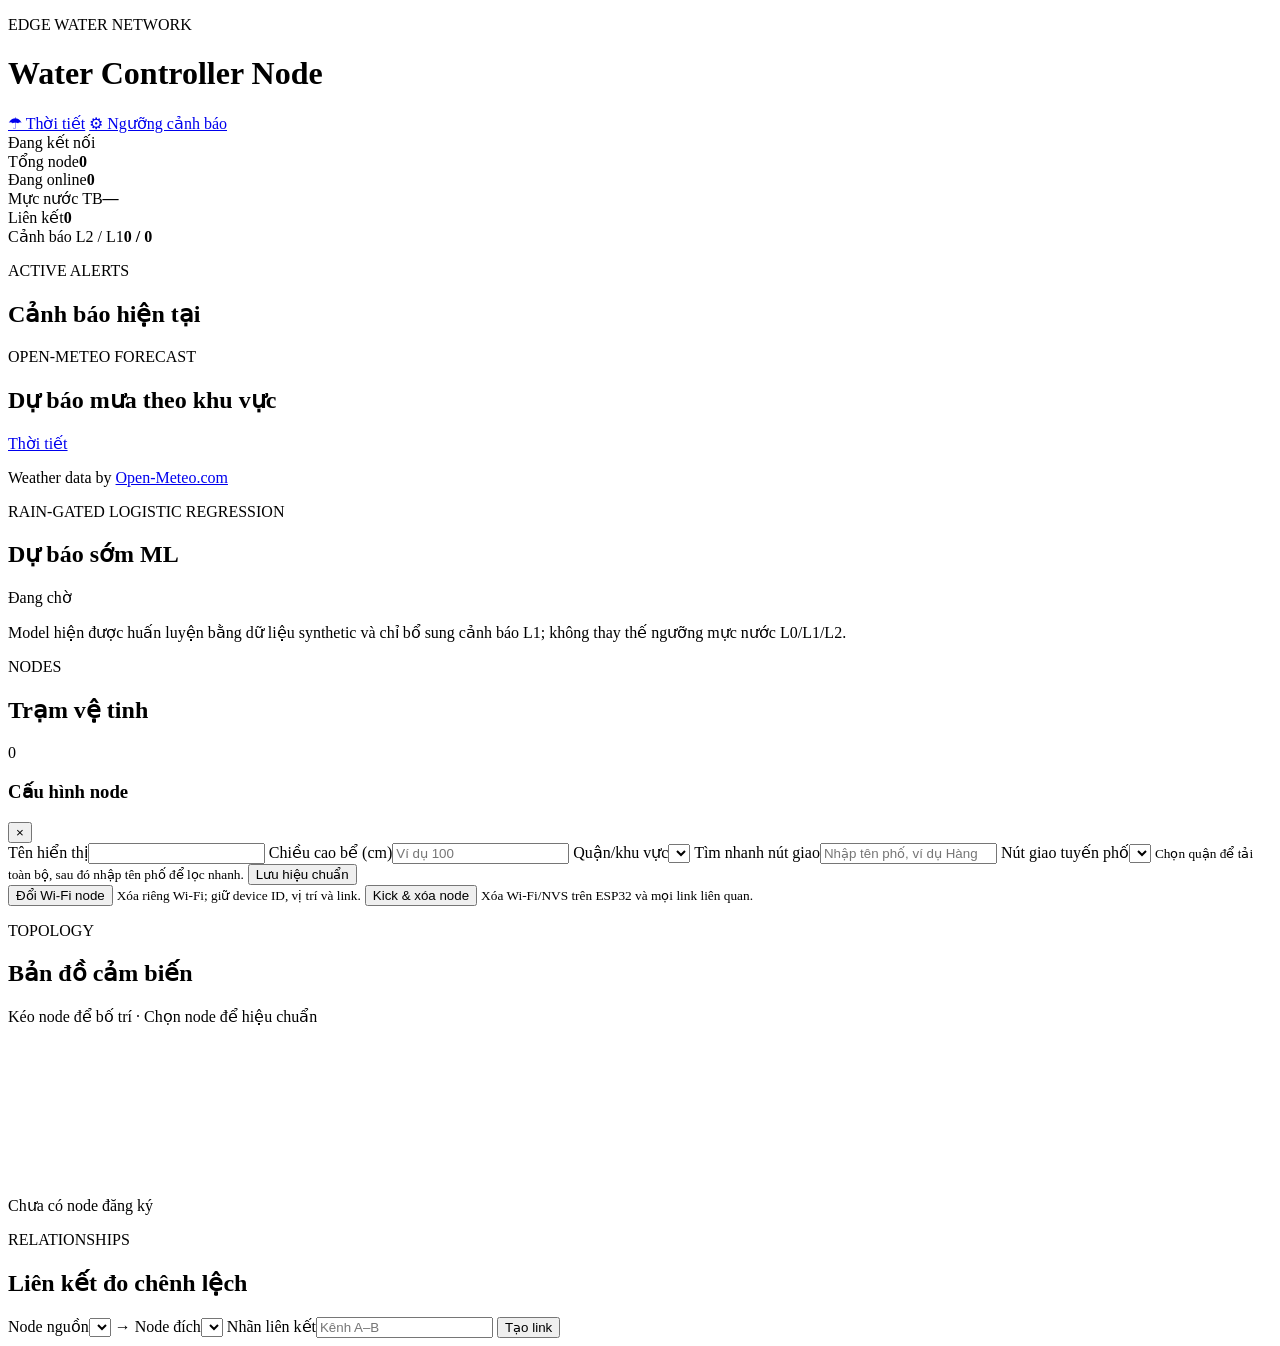
==== controller/static/index.html @ 1702c821 "update" ====
<!doctype html>
<html lang="vi">
<head>
  <meta charset="utf-8">
  <meta name="viewport" content="width=device-width,initial-scale=1">
  <title>Water Controller Node</title>
  <link rel="stylesheet" href="/static/styles.css">
</head>
<body>
  <header class="topbar">
    <div><p class="eyebrow">EDGE WATER NETWORK</p><h1>Water Controller Node</h1></div>
    <div class="top-actions">
      <a class="nav-link" href="/weather">☂ Thời tiết</a>
      <a class="nav-link" href="/settings">⚙ Ngưỡng cảnh báo</a>
      <div id="connection" class="connection waiting"><span></span>Đang kết nối</div>
    </div>
  </header>

  <main class="shell">
    <section class="metrics" aria-label="Tổng quan">
      <article><span>Tổng node</span><strong id="total-nodes">0</strong></article>
      <article><span>Đang online</span><strong id="online-nodes">0</strong></article>
      <article><span>Mực nước TB</span><strong id="average-level">—</strong></article>
      <article><span>Liên kết</span><strong id="total-links">0</strong></article>
      <article><span>Cảnh báo L2 / L1</span><strong id="alert-count">0 / 0</strong></article>
    </section>

    <section id="alerts-panel" class="alerts-panel hidden">
      <div class="panel-title"><div><p class="eyebrow">ACTIVE ALERTS</p><h2>Cảnh báo hiện tại</h2></div></div>
      <div id="alerts-list" class="alerts-list"></div>
    </section>

    <section id="weather-panel" class="weather-panel hidden">
      <div class="panel-title">
        <div><p class="eyebrow">OPEN-METEO FORECAST</p><h2>Dự báo mưa theo khu vực</h2></div>
        <a class="nav-link" href="/weather">Thời tiết</a>
      </div>
      <p id="weather-status" class="weather-note"></p>
      <div id="weather-cards" class="weather-strip"></div>
      <p class="weather-attribution">Weather data by <a href="https://open-meteo.com/" target="_blank" rel="noreferrer">Open‑Meteo.com</a></p>
    </section>

    <section id="ml-panel" class="ml-panel">
      <div class="panel-title">
        <div><p class="eyebrow">RAIN-GATED LOGISTIC REGRESSION</p><h2>Dự báo sớm ML</h2></div>
        <span id="ml-badge" class="alert-pill unknown">Đang chờ</span>
      </div>
      <p id="ml-status" class="weather-note"></p>
      <div id="ml-predictions" class="ml-predictions"></div>
      <p class="ml-warning">Model hiện được huấn luyện bằng dữ liệu synthetic và chỉ bổ sung cảnh báo L1; không thay thế ngưỡng mực nước L0/L1/L2.</p>
    </section>

    <section class="workspace">
      <aside class="sidebar">
        <div class="panel-title">
          <div><p class="eyebrow">NODES</p><h2>Trạm vệ tinh</h2></div>
          <span id="node-count" class="count">0</span>
        </div>
        <div id="node-list" class="node-list"></div>

        <form id="device-form" class="editor hidden">
          <div class="panel-title"><h3>Cấu hình node</h3><button type="button" id="close-editor">×</button></div>
          <input type="hidden" id="edit-device-id">
          <label>Tên hiển thị<input id="edit-label" required maxlength="80"></label>
          <label>Chiều cao bể (cm)<input id="edit-height" type="number" min="0.1" step="0.1" placeholder="Ví dụ 100"></label>
          <label>Quận/khu vực<select id="edit-district"></select></label>
          <label>Tìm nhanh nút giao<input id="edit-intersection-filter" type="search" maxlength="160" placeholder="Nhập tên phố, ví dụ Hàng Bài"></label>
          <label>Nút giao tuyến phố<select id="edit-intersection"></select></label>
          <small id="location-help" class="editor-help">Chọn quận để tải toàn bộ, sau đó nhập tên phố để lọc nhanh.</small>
          <button class="primary" type="submit">Lưu hiệu chuẩn</button>
          <div class="kick-zone">
            <button class="nav-link reprovision-device" id="reprovision-device" type="button">Đổi Wi-Fi node</button>
            <small id="reprovision-help">Xóa riêng Wi-Fi; giữ device ID, vị trí và link.</small>
            <button class="danger kick-device" id="kick-device" type="button">Kick &amp; xóa node</button>
            <small id="kick-help">Xóa Wi-Fi/NVS trên ESP32 và mọi link liên quan.</small>
          </div>
        </form>
      </aside>

      <section class="map-panel">
        <div class="map-heading">
          <div><p class="eyebrow">TOPOLOGY</p><h2>Bản đồ cảm biến</h2></div>
          <p>Kéo node để bố trí · Chọn node để hiệu chuẩn</p>
        </div>
        <div id="sensor-map" class="sensor-map">
          <div class="map-grid"></div>
          <svg id="link-lines" aria-hidden="true"></svg>
          <div id="link-labels"></div>
          <div id="map-nodes"></div>
          <div id="empty-map" class="empty-map">Chưa có node đăng ký</div>
        </div>
      </section>
    </section>

    <section class="links-panel">
      <div class="panel-title">
        <div><p class="eyebrow">RELATIONSHIPS</p><h2>Liên kết đo chênh lệch</h2></div>
      </div>
      <form id="link-form" class="link-form">
        <label>Node nguồn<select id="link-source" required></select></label>
        <span class="arrow">→</span>
        <label>Node đích<select id="link-target" required></select></label>
        <label>Nhãn liên kết<input id="link-label" maxlength="80" placeholder="Kênh A–B"></label>
        <button class="primary" type="submit">Tạo link</button>
      </form>
      <div id="links-table" class="links-table"></div>
    </section>
  </main>

  <div id="toast" class="toast" role="status"></div>
  <script src="/static/app.js?v=2.6.0" defer></script>
</body>
</html>
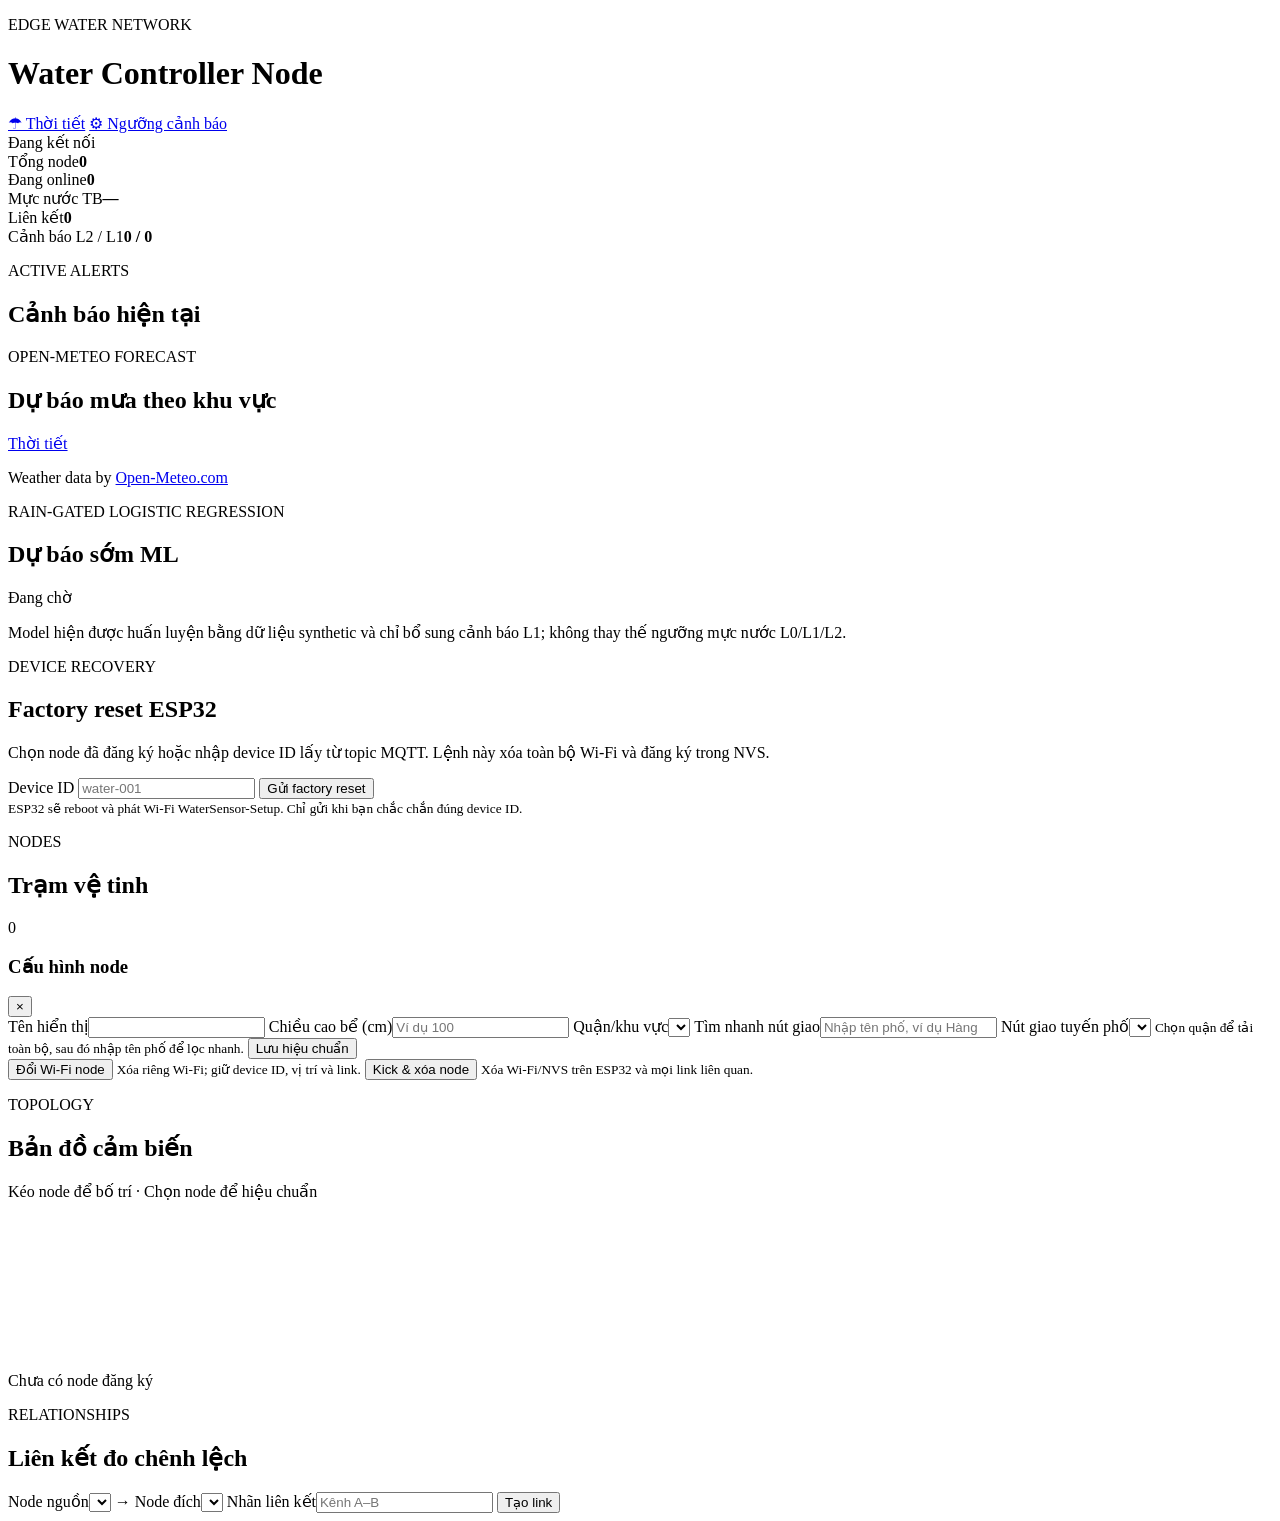
==== commit 95ad9390: "update reset factory" ====
--- a/controller/static/index.html
+++ b/controller/static/index.html
@@ -48,6 +48,23 @@
       <p id="ml-status" class="weather-note"></p>
       <div id="ml-predictions" class="ml-predictions"></div>
       <p class="ml-warning">Model hiện được huấn luyện bằng dữ liệu synthetic và chỉ bổ sung cảnh báo L1; không thay thế ngưỡng mực nước L0/L1/L2.</p>
+    </section>
+
+    <section class="device-command-panel">
+      <div class="panel-title">
+        <div><p class="eyebrow">DEVICE RECOVERY</p><h2>Factory reset ESP32</h2></div>
+      </div>
+      <p class="weather-note">Chọn node đã đăng ký hoặc nhập device ID lấy từ topic MQTT. Lệnh này xóa toàn bộ Wi-Fi và đăng ký trong NVS.</p>
+      <form id="factory-reset-form" class="device-command-form">
+        <label>Device ID
+          <input id="factory-reset-device-id" list="factory-reset-device-options" required
+                 pattern="water-[A-Za-z0-9_-]{1,48}" maxlength="54" placeholder="water-001"
+                 autocomplete="off">
+          <datalist id="factory-reset-device-options"></datalist>
+        </label>
+        <button id="factory-reset-submit" class="danger" type="submit">Gửi factory reset</button>
+      </form>
+      <small class="command-warning">ESP32 sẽ reboot và phát Wi-Fi WaterSensor-Setup. Chỉ gửi khi bạn chắc chắn đúng device ID.</small>
     </section>
 
     <section class="workspace">
@@ -108,6 +125,6 @@
   </main>
 
   <div id="toast" class="toast" role="status"></div>
-  <script src="/static/app.js?v=2.6.0" defer></script>
+  <script src="/static/app.js?v=2.7.0" defer></script>
 </body>
 </html>
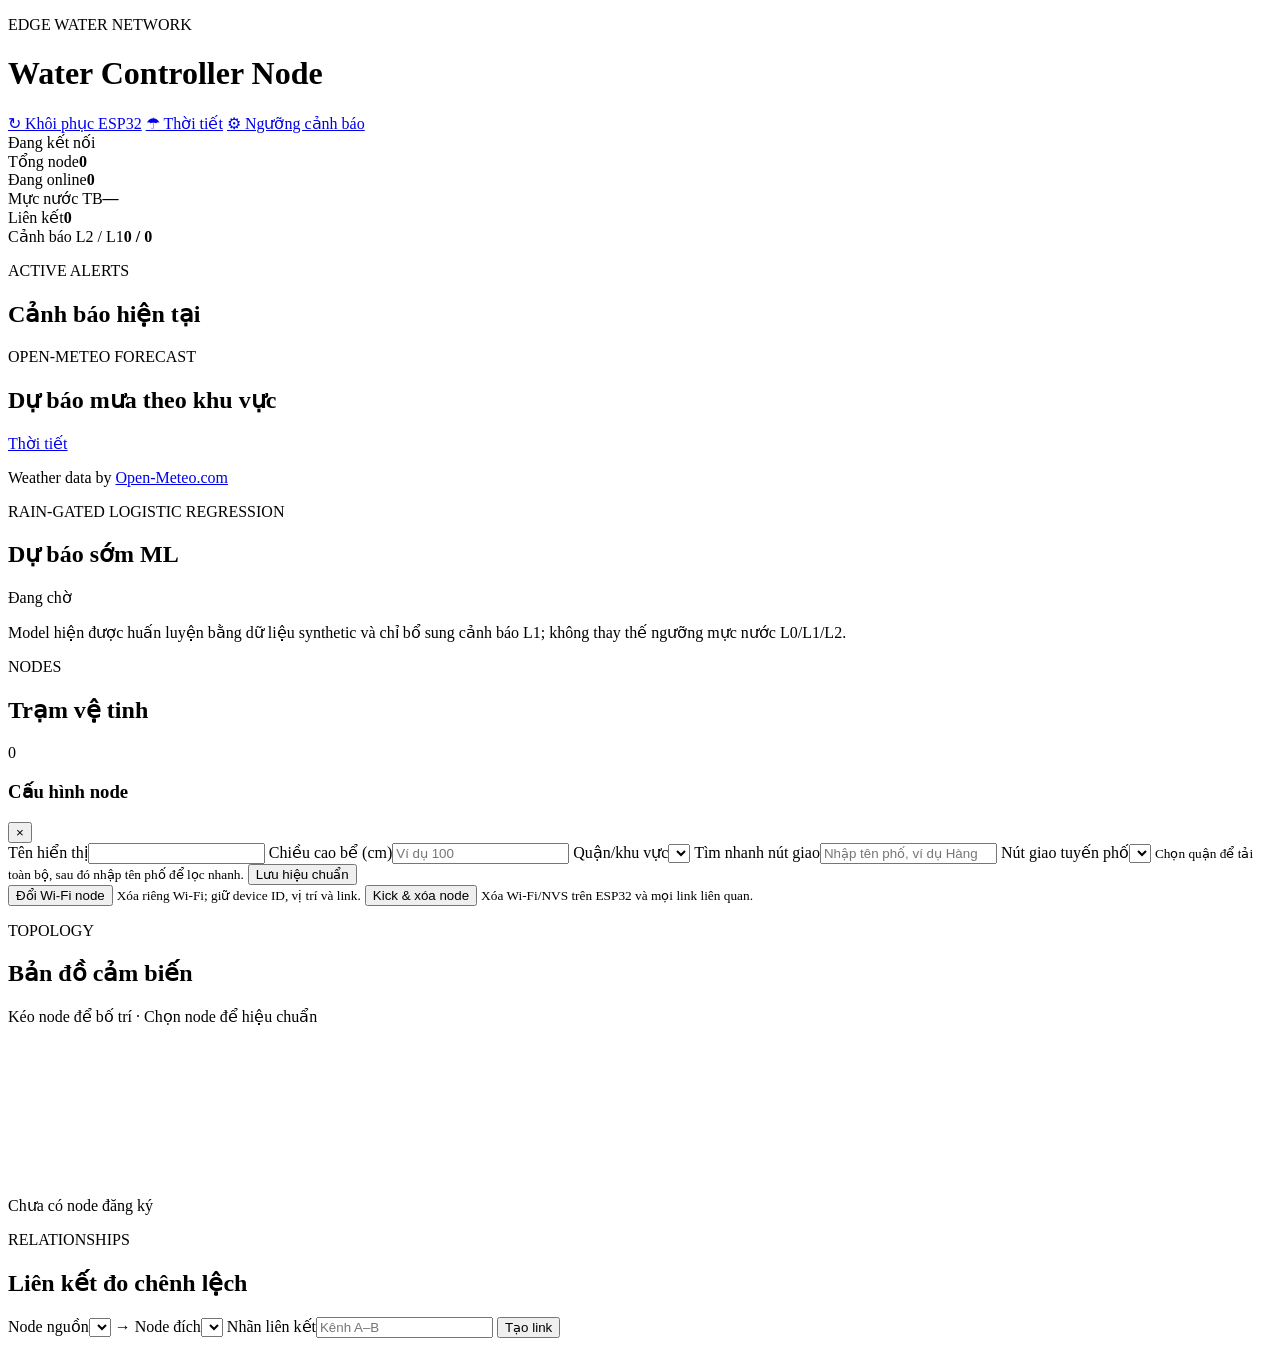
==== commit adf97c99: "update reset factory" ====
--- a/controller/static/index.html
+++ b/controller/static/index.html
@@ -4,12 +4,13 @@
   <meta charset="utf-8">
   <meta name="viewport" content="width=device-width,initial-scale=1">
   <title>Water Controller Node</title>
-  <link rel="stylesheet" href="/static/styles.css">
+  <link rel="stylesheet" href="/static/styles.css?v=2.8.0">
 </head>
 <body>
   <header class="topbar">
     <div><p class="eyebrow">EDGE WATER NETWORK</p><h1>Water Controller Node</h1></div>
     <div class="top-actions">
+      <a class="nav-link" href="/device-recovery">↻ Khôi phục ESP32</a>
       <a class="nav-link" href="/weather">☂ Thời tiết</a>
       <a class="nav-link" href="/settings">⚙ Ngưỡng cảnh báo</a>
       <div id="connection" class="connection waiting"><span></span>Đang kết nối</div>
@@ -48,23 +49,6 @@
       <p id="ml-status" class="weather-note"></p>
       <div id="ml-predictions" class="ml-predictions"></div>
       <p class="ml-warning">Model hiện được huấn luyện bằng dữ liệu synthetic và chỉ bổ sung cảnh báo L1; không thay thế ngưỡng mực nước L0/L1/L2.</p>
-    </section>
-
-    <section class="device-command-panel">
-      <div class="panel-title">
-        <div><p class="eyebrow">DEVICE RECOVERY</p><h2>Factory reset ESP32</h2></div>
-      </div>
-      <p class="weather-note">Chọn node đã đăng ký hoặc nhập device ID lấy từ topic MQTT. Lệnh này xóa toàn bộ Wi-Fi và đăng ký trong NVS.</p>
-      <form id="factory-reset-form" class="device-command-form">
-        <label>Device ID
-          <input id="factory-reset-device-id" list="factory-reset-device-options" required
-                 pattern="water-[A-Za-z0-9_-]{1,48}" maxlength="54" placeholder="water-001"
-                 autocomplete="off">
-          <datalist id="factory-reset-device-options"></datalist>
-        </label>
-        <button id="factory-reset-submit" class="danger" type="submit">Gửi factory reset</button>
-      </form>
-      <small class="command-warning">ESP32 sẽ reboot và phát Wi-Fi WaterSensor-Setup. Chỉ gửi khi bạn chắc chắn đúng device ID.</small>
     </section>
 
     <section class="workspace">
@@ -125,6 +109,6 @@
   </main>
 
   <div id="toast" class="toast" role="status"></div>
-  <script src="/static/app.js?v=2.7.0" defer></script>
+  <script src="/static/app.js?v=2.8.0" defer></script>
 </body>
 </html>
